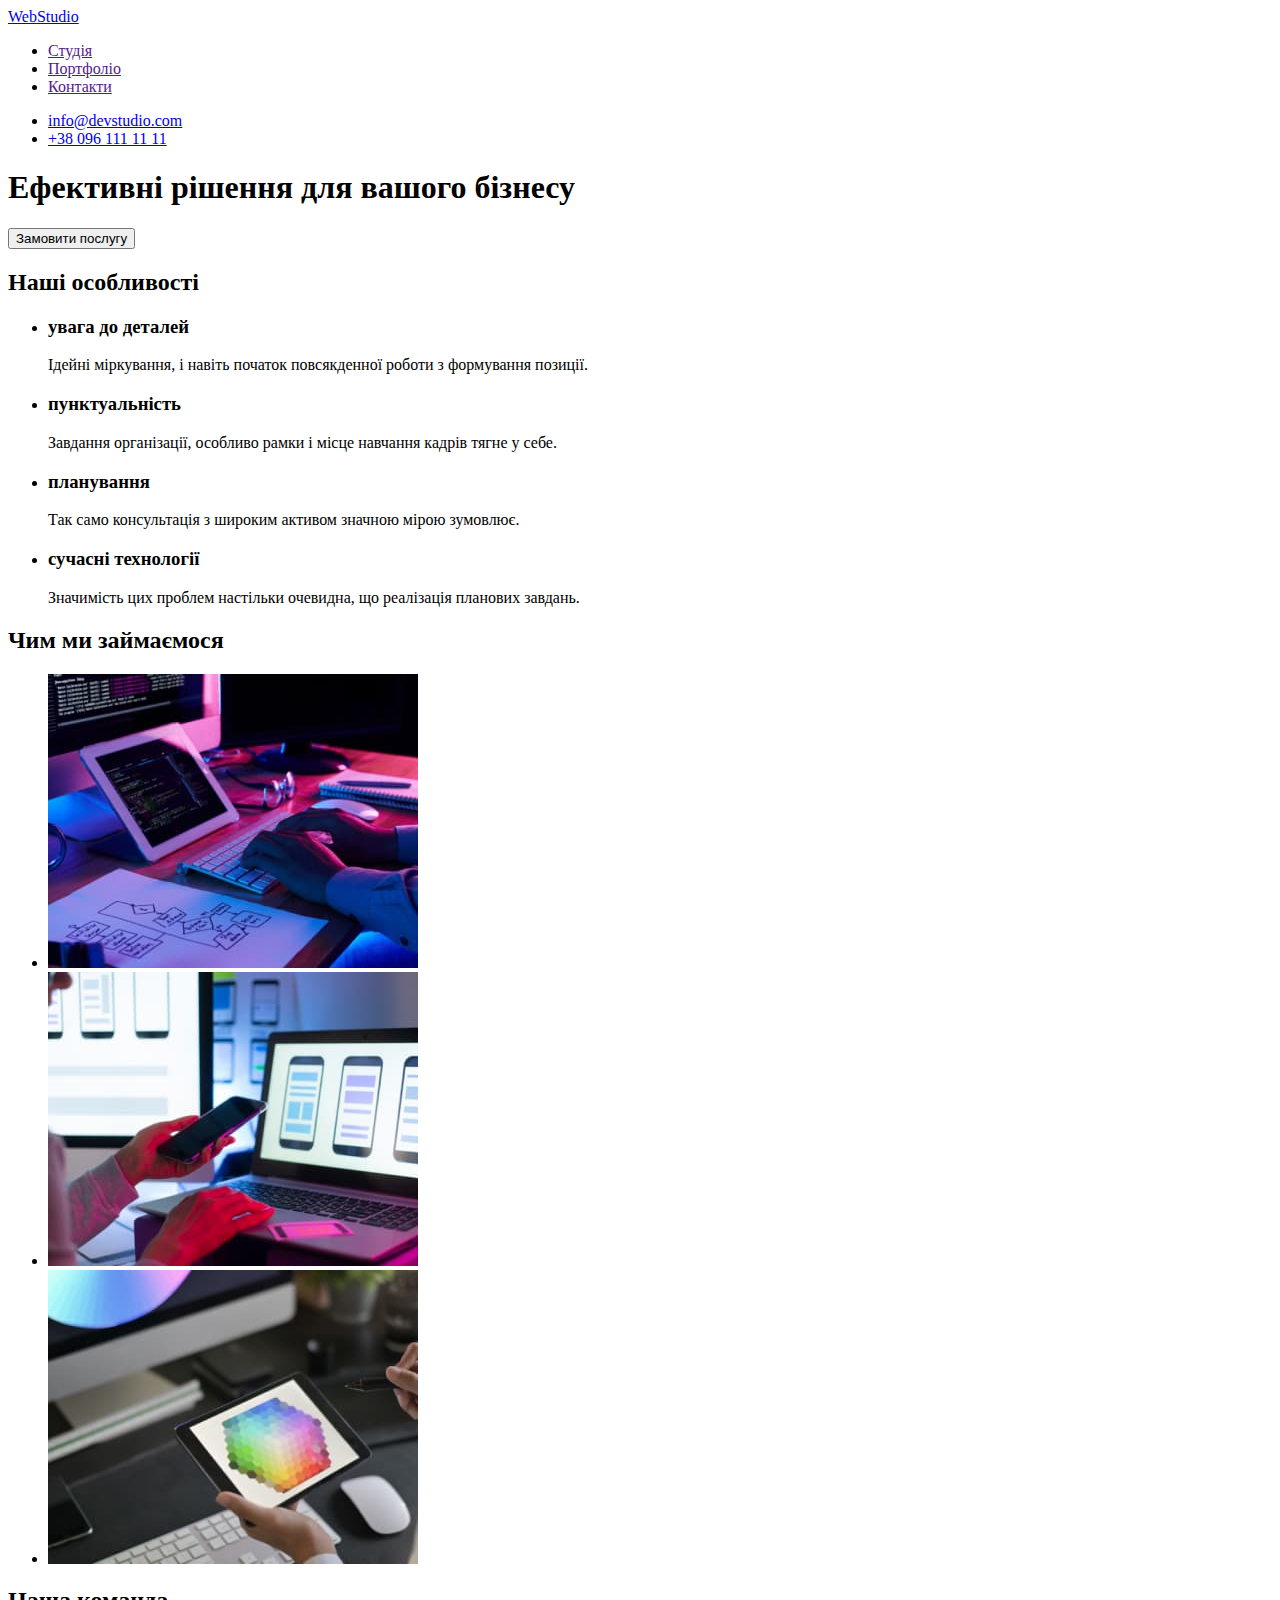
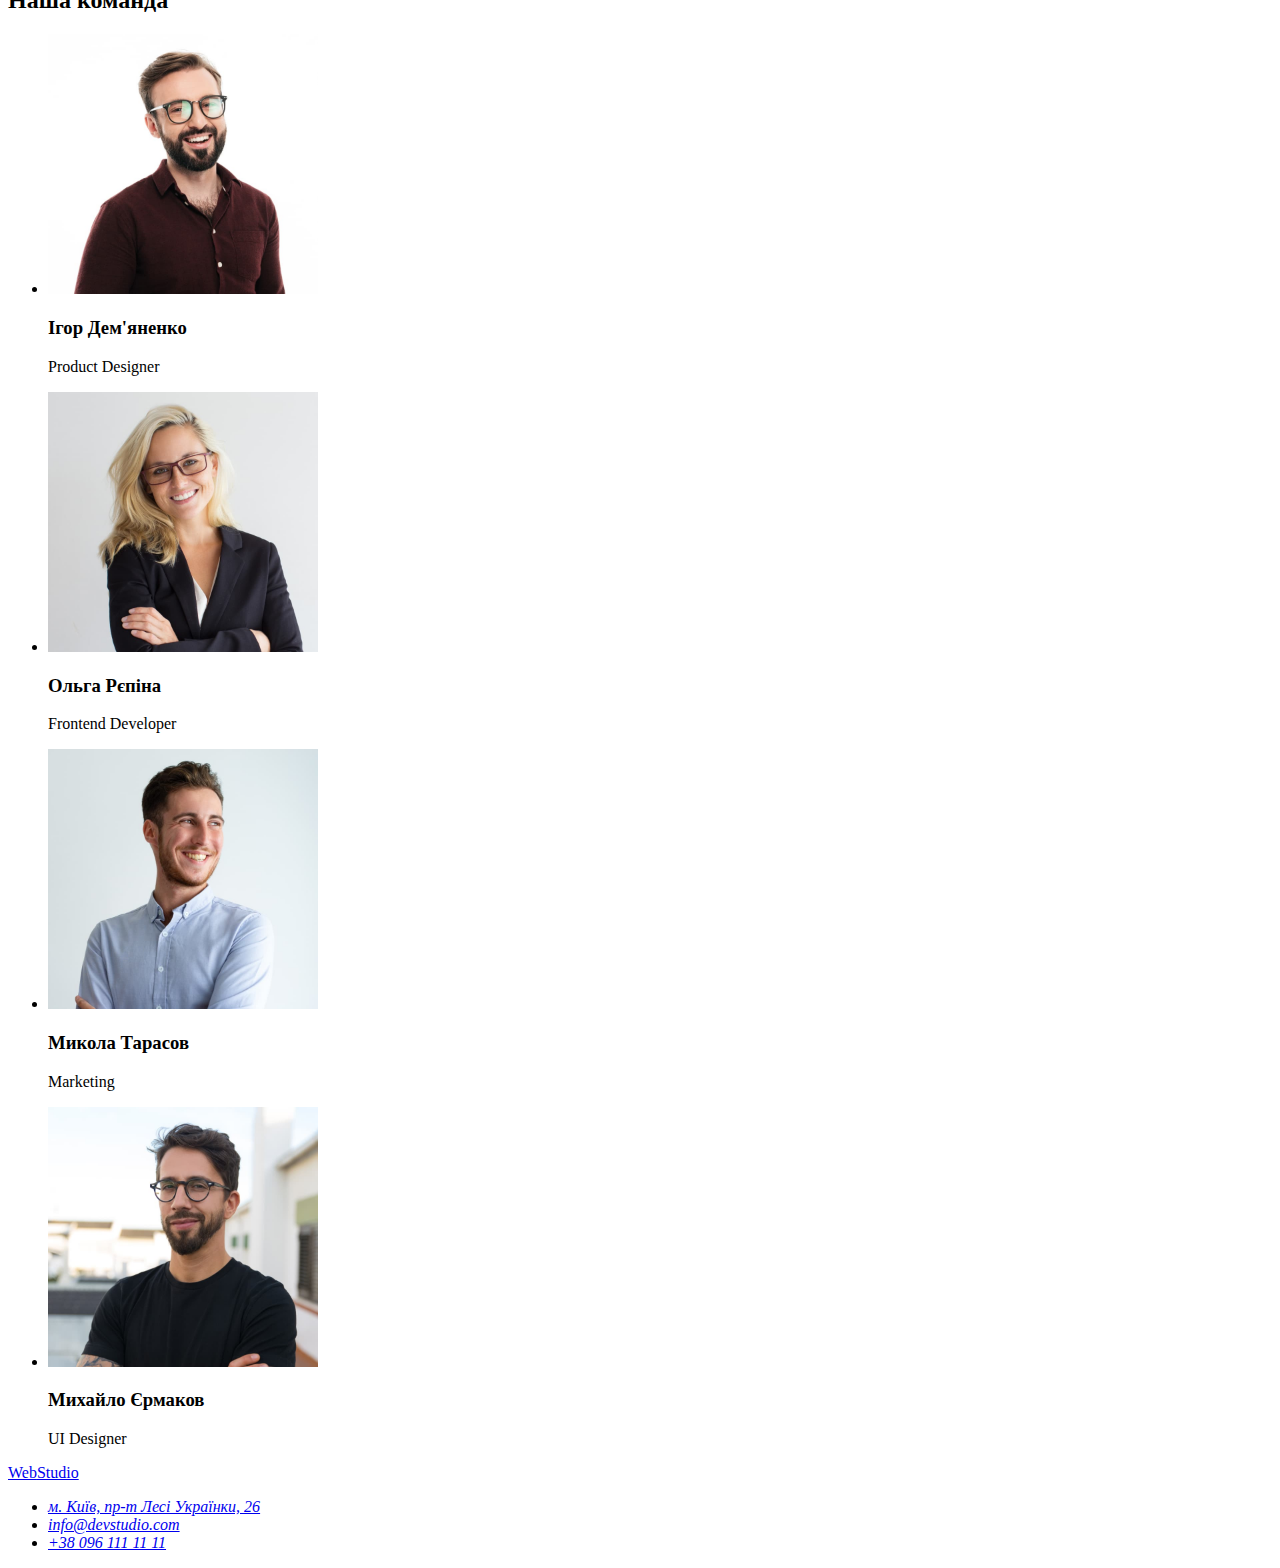
==== index.html @ c2550290 "Продовження дз-1" ====
<!DOCTYPE html>
<html lang="uk">
<head>
    <meta charset="UTF-8">
    <meta http-equiv="X-UA-Compatible" content="IE=edge">
    <meta name="viewport" content="width=<device-width>, initial-scale=1.0">
    <title>Студія</title>
</head>

<body>

<header>
    <nav>
        <a href="./index.html"><span>Web</span>Studio</a>
        <ul>
            <li><a href="">Студія</a></li>
            <li><a href="">Портфоліо</a></li>
            <li><a href="">Контакти</a></li>
        </ul>
    </nav>
        <ul>
            <li><a href="mailto:info@devstudio.com">info@devstudio.com</a></li>
            <li><a href="tel:+380961111111">+38 096 111 11 11</a></li>
        </ul>     
</header>

<main>
    <section>
        <h1>Ефективні рішення для вашого бізнесу</h1>
        <button type="button">Замовити послугу</button>
    </section>

    <section>
        <h2>Наші особливості</h2>
        <ul>
            <li>
                <h3>увага до деталей</h3>
                <p>Ідейні міркування, і навіть початок повсякденної роботи з формування позиції.</p>
            </li>
            <li>
                <h3>пунктуальність</h3>
                <p>Завдання організації, особливо рамки і місце навчання кадрів тягне у себе.</p>
            </li>
            <li>
                <h3>планування</h3>
                <p>Так само консультація з широким активом значною мірою зумовлює.</p>
            </li>
            <li>
                <h3>сучасні технології</h3>
                <p>Значимість цих проблем настільки очевидна, що реалізація планових завдань.</p>
            </li>
        </ul>
    </section>

    <section>
        <h2>Чим ми займаємося</h2>
        <ul>
            <li>
                <img src="./images/box1.jpg" alt="Екран" width="370">
            </li>
            <li>
                <img src="./images/box2.jpg" alt="Телефон" width="370">
            </li>
            <li>
                <img src="./images/box3.jpg" alt="Планшет" width="370">
            </li>
        </ul>
    </section>

    <section>
        <h2>Наша команда</h2>
        <ul class="list">
            <li>
                <img src="./images/img1.jpg" alt="Ігор" width="270">
                <h3>Ігор Дем'яненко</h3>
                <p lang="en">Product Designer</p>
            </li>
            <li>
                <img src="./images/img2.jpg" alt="Ольга" width="270">
                <h3>Ольга Рєпіна</h3>
                <p lang="en">Frontend Developer</p>
            </li>
            <li>
                <img src="./images/img3.jpg" alt="Микола" width="270">
                <h3>Микола Тарасов</h3>
                <p lang="en">Marketing</p>
            </li>
            <li>
                <img src="./images/img4.jpg" alt="Михайло" width="270">
                <h3>Михайло Єрмаков</h3>
                <p lang="en">UI Designer</p>
            </li>
        </ul>
    </section>
</main>

<footer>
    <a href="./index.html"><span>Web</span>Studio</a>
    <address>
        <ul>
            <li>
                <a href="https://goo.gl/maps/U5hBPjRLJakizHJY9" target="_blank" rel="noopener noreferrer">
                м. Київ, пр-т Лесі Українки, 26</a>                        
            </li>
            <li><a href="mailto:info@devstudio.com">info@devstudio.com</a></li>
            <li><a href="tel:+380961111111">+38 096 111 11 11</a></li>            
        </ul>
    </address>
</footer>

</body>
</html>
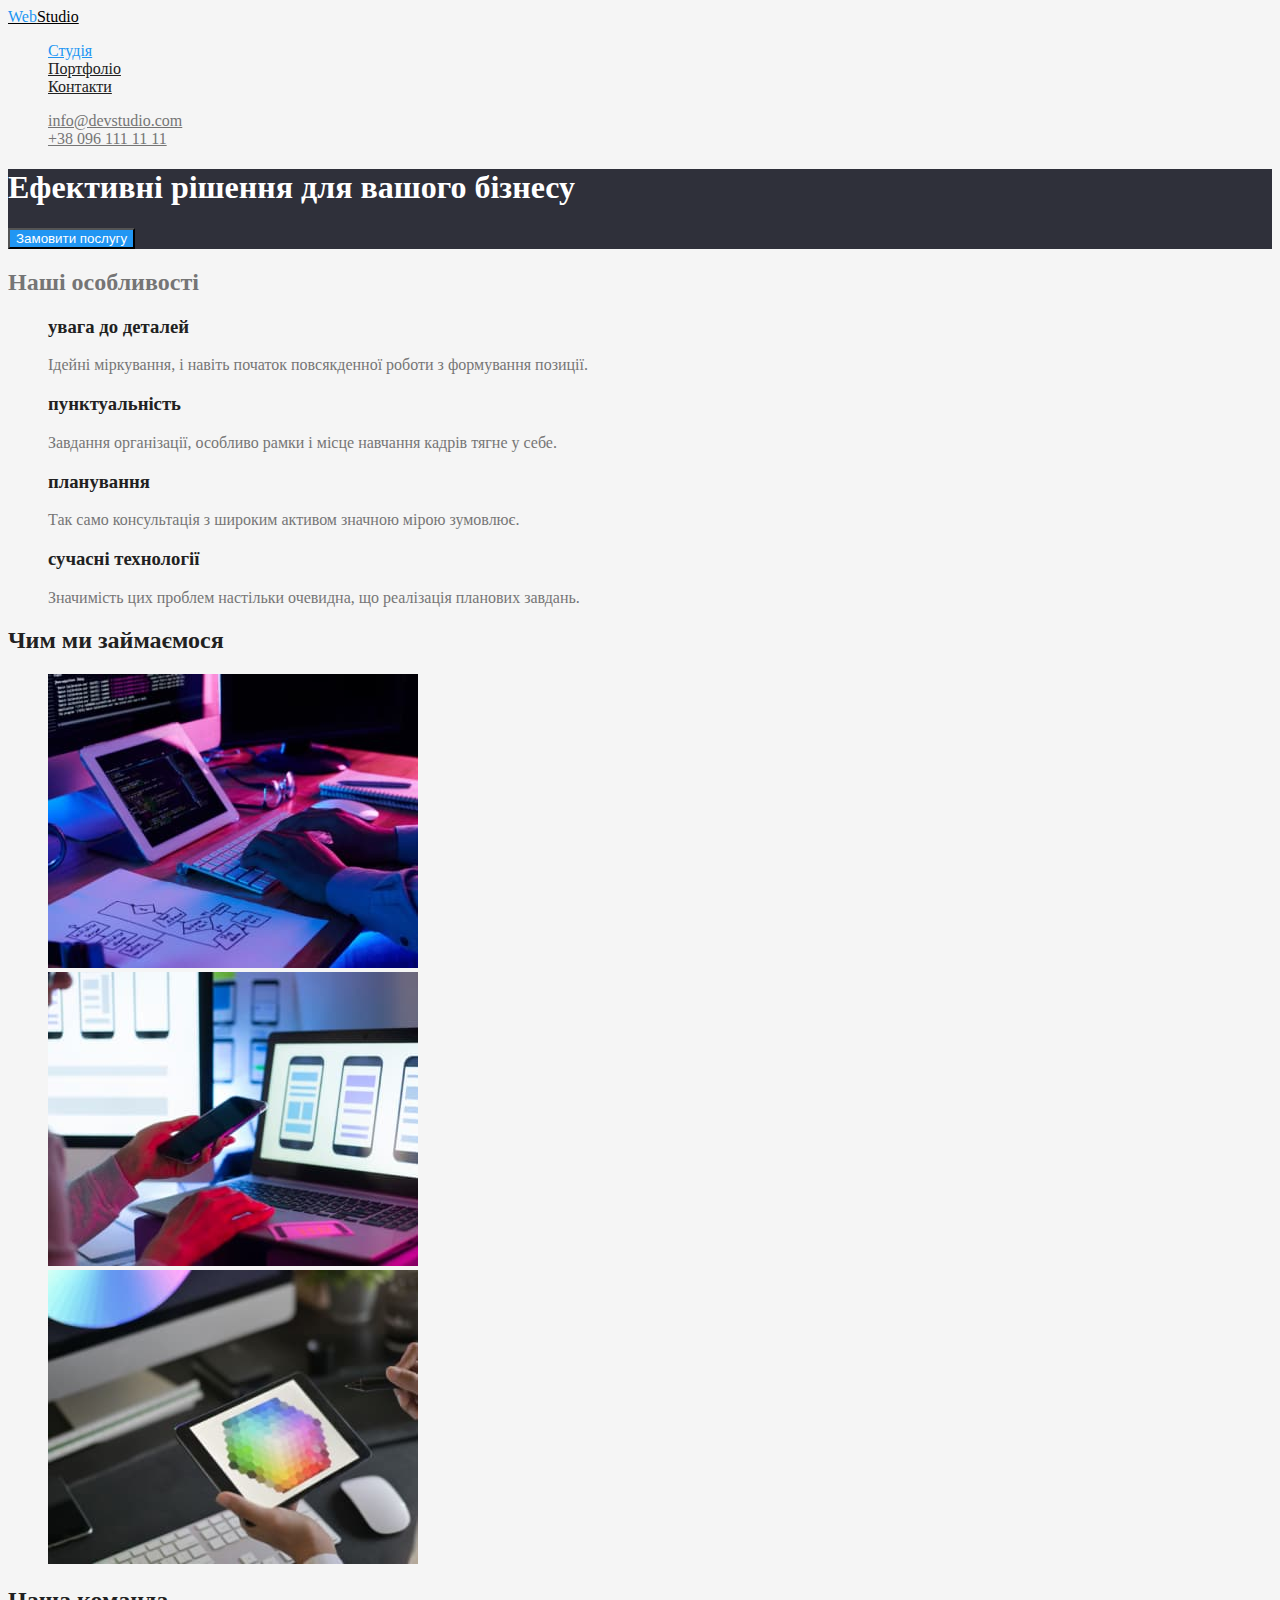
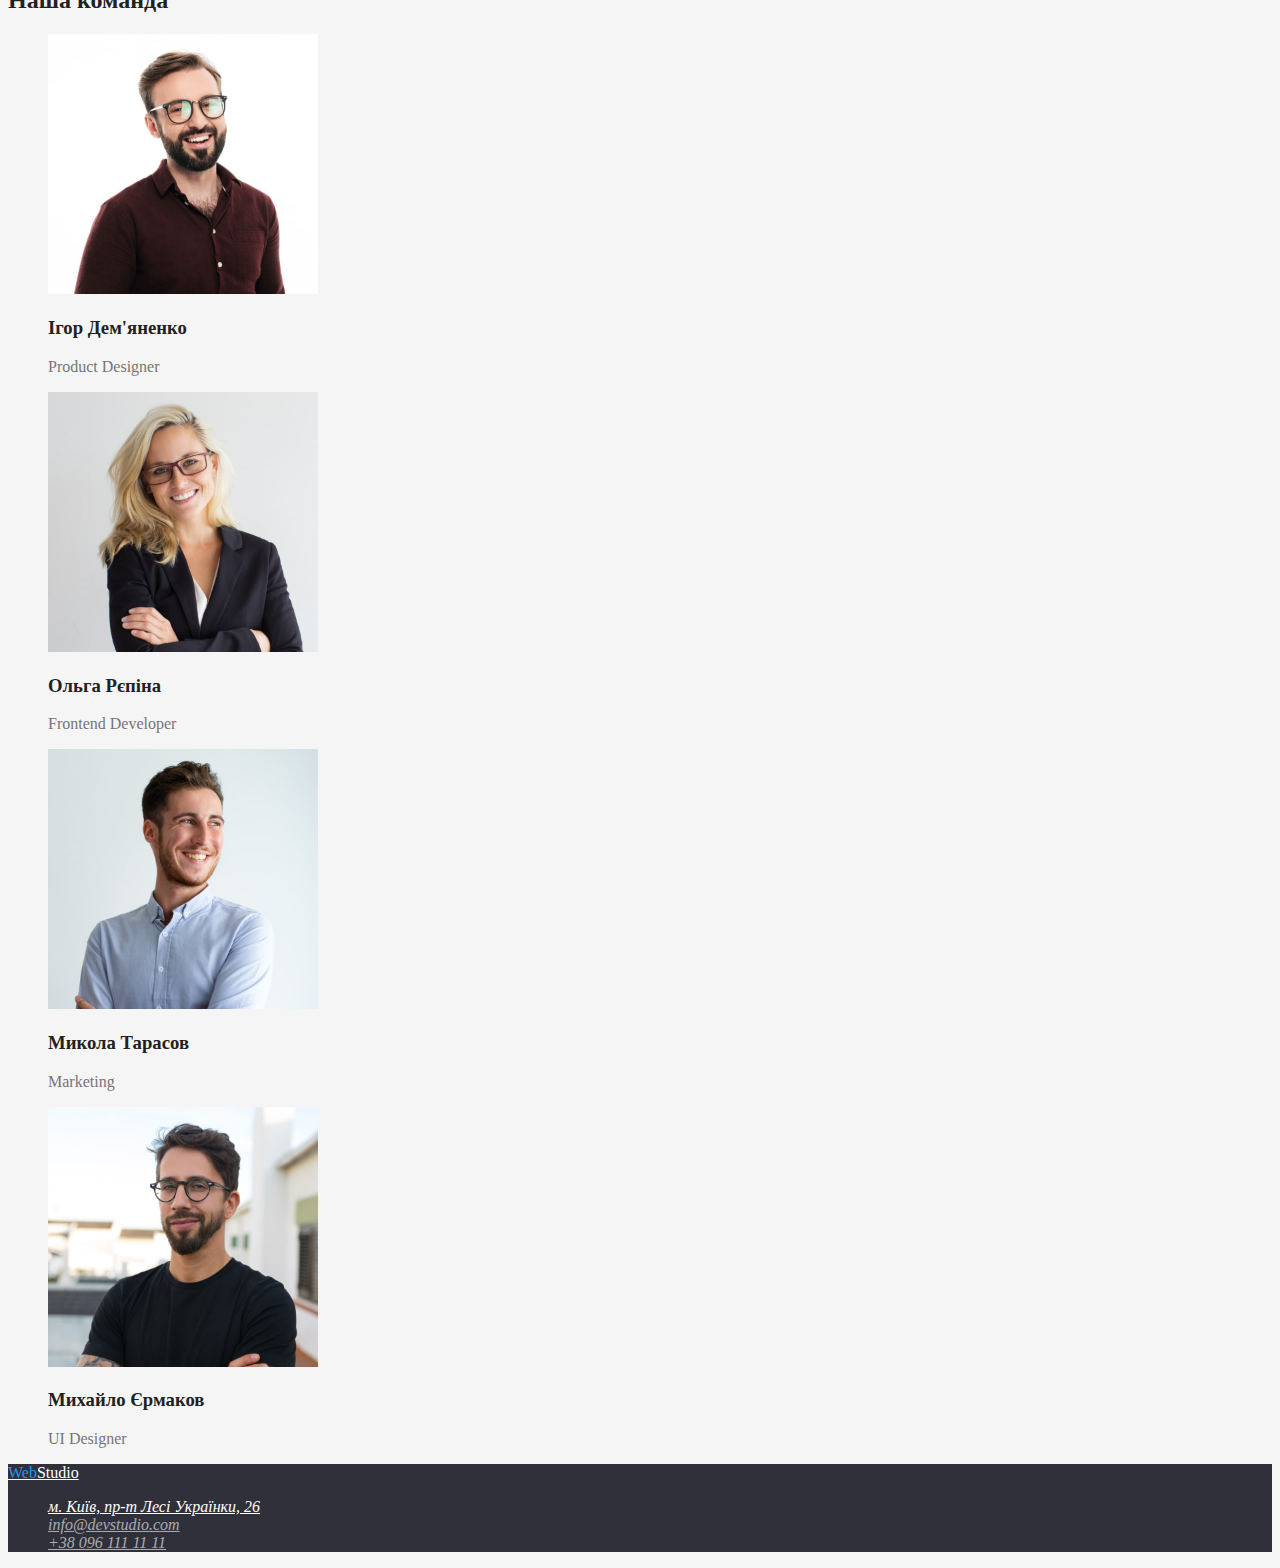
==== commit 6ccf7386: "Оформление по цвету" ====
--- a/index.html
+++ b/index.html
@@ -5,55 +5,56 @@
     <meta http-equiv="X-UA-Compatible" content="IE=edge">
     <meta name="viewport" content="width=<device-width>, initial-scale=1.0">
     <title>Студія</title>
+    <link rel="stylesheet" href="./css/styles.css">
 </head>
 
 <body>
 
 <header>
     <nav>
-        <a href="./index.html"><span>Web</span>Studio</a>
+        <a href="./index.html" class="logo-header"><span class="logo-accent">Web</span>Studio</a>
         <ul>
-            <li><a href="">Студія</a></li>
-            <li><a href="">Портфоліо</a></li>
-            <li><a href="">Контакти</a></li>
+            <li><a href="./index.html" class="site-nav current">Студія</a></li>
+            <li><a href="./portfolio.html" class="site-nav">Портфоліо</a></li>
+            <li><a href="" class="site-nav">Контакти</a></li>
         </ul>
     </nav>
         <ul>
-            <li><a href="mailto:info@devstudio.com">info@devstudio.com</a></li>
-            <li><a href="tel:+380961111111">+38 096 111 11 11</a></li>
+            <li><a href="mailto:info@devstudio.com" class="contact-nav">info@devstudio.com</a></li>
+            <li><a href="tel:+380961111111" class="contact-nav">+38 096 111 11 11</a></li>
         </ul>     
 </header>
 
 <main>
-    <section>
-        <h1>Ефективні рішення для вашого бізнесу</h1>
-        <button type="button">Замовити послугу</button>
+    <section class="hero">
+        <h1 class="hero-title">Ефективні рішення для вашого бізнесу</h1>
+        <button type="button" class="button">Замовити послугу</button>
     </section>
 
     <section>
         <h2>Наші особливості</h2>
         <ul>
             <li>
-                <h3>увага до деталей</h3>
+                <h3 class="title">увага до деталей</h3>
                 <p>Ідейні міркування, і навіть початок повсякденної роботи з формування позиції.</p>
             </li>
             <li>
-                <h3>пунктуальність</h3>
+                <h3 class="title">пунктуальність</h3>
                 <p>Завдання організації, особливо рамки і місце навчання кадрів тягне у себе.</p>
             </li>
             <li>
-                <h3>планування</h3>
+                <h3 class="title">планування</h3>
                 <p>Так само консультація з широким активом значною мірою зумовлює.</p>
             </li>
             <li>
-                <h3>сучасні технології</h3>
+                <h3 class="title">сучасні технології</h3>
                 <p>Значимість цих проблем настільки очевидна, що реалізація планових завдань.</p>
             </li>
         </ul>
     </section>
 
     <section>
-        <h2>Чим ми займаємося</h2>
+        <h2 class="title">Чим ми займаємося</h2>
         <ul>
             <li>
                 <img src="./images/box1.jpg" alt="Екран" width="370">
@@ -68,26 +69,26 @@
     </section>
 
     <section>
-        <h2>Наша команда</h2>
-        <ul class="list">
+        <h2 class="title">Наша команда</h2>
+        <ul>
             <li>
                 <img src="./images/img1.jpg" alt="Ігор" width="270">
-                <h3>Ігор Дем'яненко</h3>
+                <h3 class="title">Ігор Дем'яненко</h3>
                 <p lang="en">Product Designer</p>
             </li>
             <li>
                 <img src="./images/img2.jpg" alt="Ольга" width="270">
-                <h3>Ольга Рєпіна</h3>
+                <h3 class="title">Ольга Рєпіна</h3>
                 <p lang="en">Frontend Developer</p>
             </li>
             <li>
                 <img src="./images/img3.jpg" alt="Микола" width="270">
-                <h3>Микола Тарасов</h3>
+                <h3 class="title">Микола Тарасов</h3>
                 <p lang="en">Marketing</p>
             </li>
             <li>
                 <img src="./images/img4.jpg" alt="Михайло" width="270">
-                <h3>Михайло Єрмаков</h3>
+                <h3 class="title">Михайло Єрмаков</h3>
                 <p lang="en">UI Designer</p>
             </li>
         </ul>
@@ -95,15 +96,15 @@
 </main>
 
 <footer>
-    <a href="./index.html"><span>Web</span>Studio</a>
+    <a href="./index.html" class="logo-footer"><span class="logo-accent">Web</span>Studio</a>
     <address>
         <ul>
             <li>
-                <a href="https://goo.gl/maps/U5hBPjRLJakizHJY9" target="_blank" rel="noopener noreferrer">
+                <a href="https://goo.gl/maps/U5hBPjRLJakizHJY9" class="adr" target="_blank" rel="noopener noreferrer">
                 м. Київ, пр-т Лесі Українки, 26</a>                        
             </li>
-            <li><a href="mailto:info@devstudio.com">info@devstudio.com</a></li>
-            <li><a href="tel:+380961111111">+38 096 111 11 11</a></li>            
+            <li><a href="mailto:info@devstudio.com" class="site-nav-foot">info@devstudio.com</a></li>
+            <li><a href="tel:+380961111111" class="site-nav-foot">+38 096 111 11 11</a></li>            
         </ul>
     </address>
 </footer>
--- a/css/styles.css
+++ b/css/styles.css
@@ -0,0 +1,86 @@
+:root {
+    --primary-text-color:#757575;
+    --title-text-color:#212121;
+    --accent-color:#2196F3;
+    --primary-white-color:#FFFFFF;
+}
+
+body{
+    background-color: #F5F5F5;
+    color:var(--primary-text-color);
+}
+
+.site-nav {
+    color:var(--title-text-color);
+}
+
+.contact-nav {
+    color:var(--primary-text-color);
+}
+.logo-header{
+    color:#000000;
+}
+
+.logo-footer{
+    color:var(--primary-white-color);
+}
+.logo-accent{
+    color:var(--accent-color);
+}
+
+.site-nav:hover,
+.site-nav:focus {
+color:var(--accent-color);
+}
+
+.site-nav.current {
+color:var(--accent-color);
+}
+
+.contact-nav:hover,
+.contact-nav:focus {
+color:var(--accent-color);
+}
+
+.site-nav-foot:hover,
+.site-nav-foot:focus {
+color:var(--accent-color);
+}
+
+.adr:hover,
+.adr:focus {
+color:var(--accent-color);
+}
+
+ul{
+    list-style: none;
+}
+
+.hero {
+    background-color: #2F303A;
+}
+
+.hero-title {
+    color:var(--primary-white-color);
+}
+
+.button {
+    background-color:var(--accent-color);
+    color:var(--primary-white-color);
+}
+
+.title {
+    color:var(--title-text-color);
+}
+
+.site-nav-foot {
+    color:rgba(255, 255, 255, 0.6);
+}
+
+.adr {
+    color:var(--primary-white-color);
+}
+
+footer {
+    background-color: #2F303A;
+}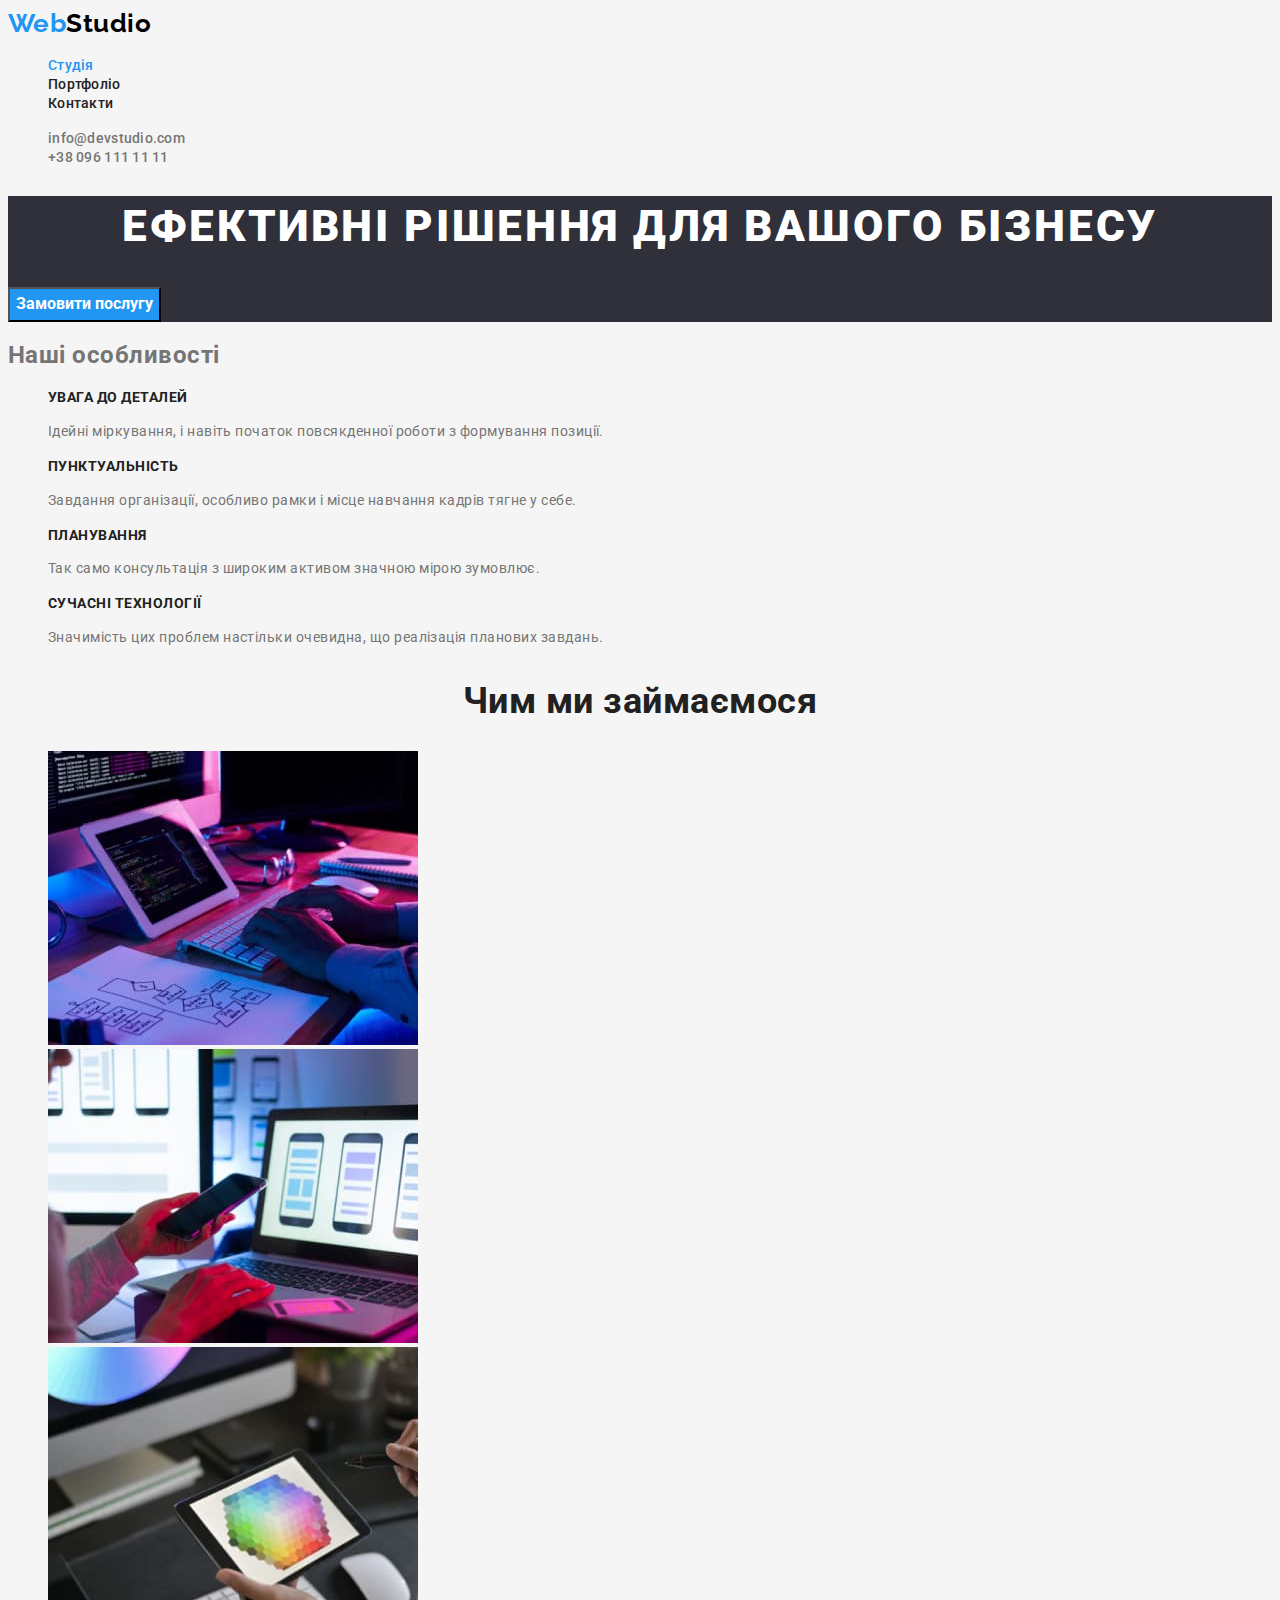
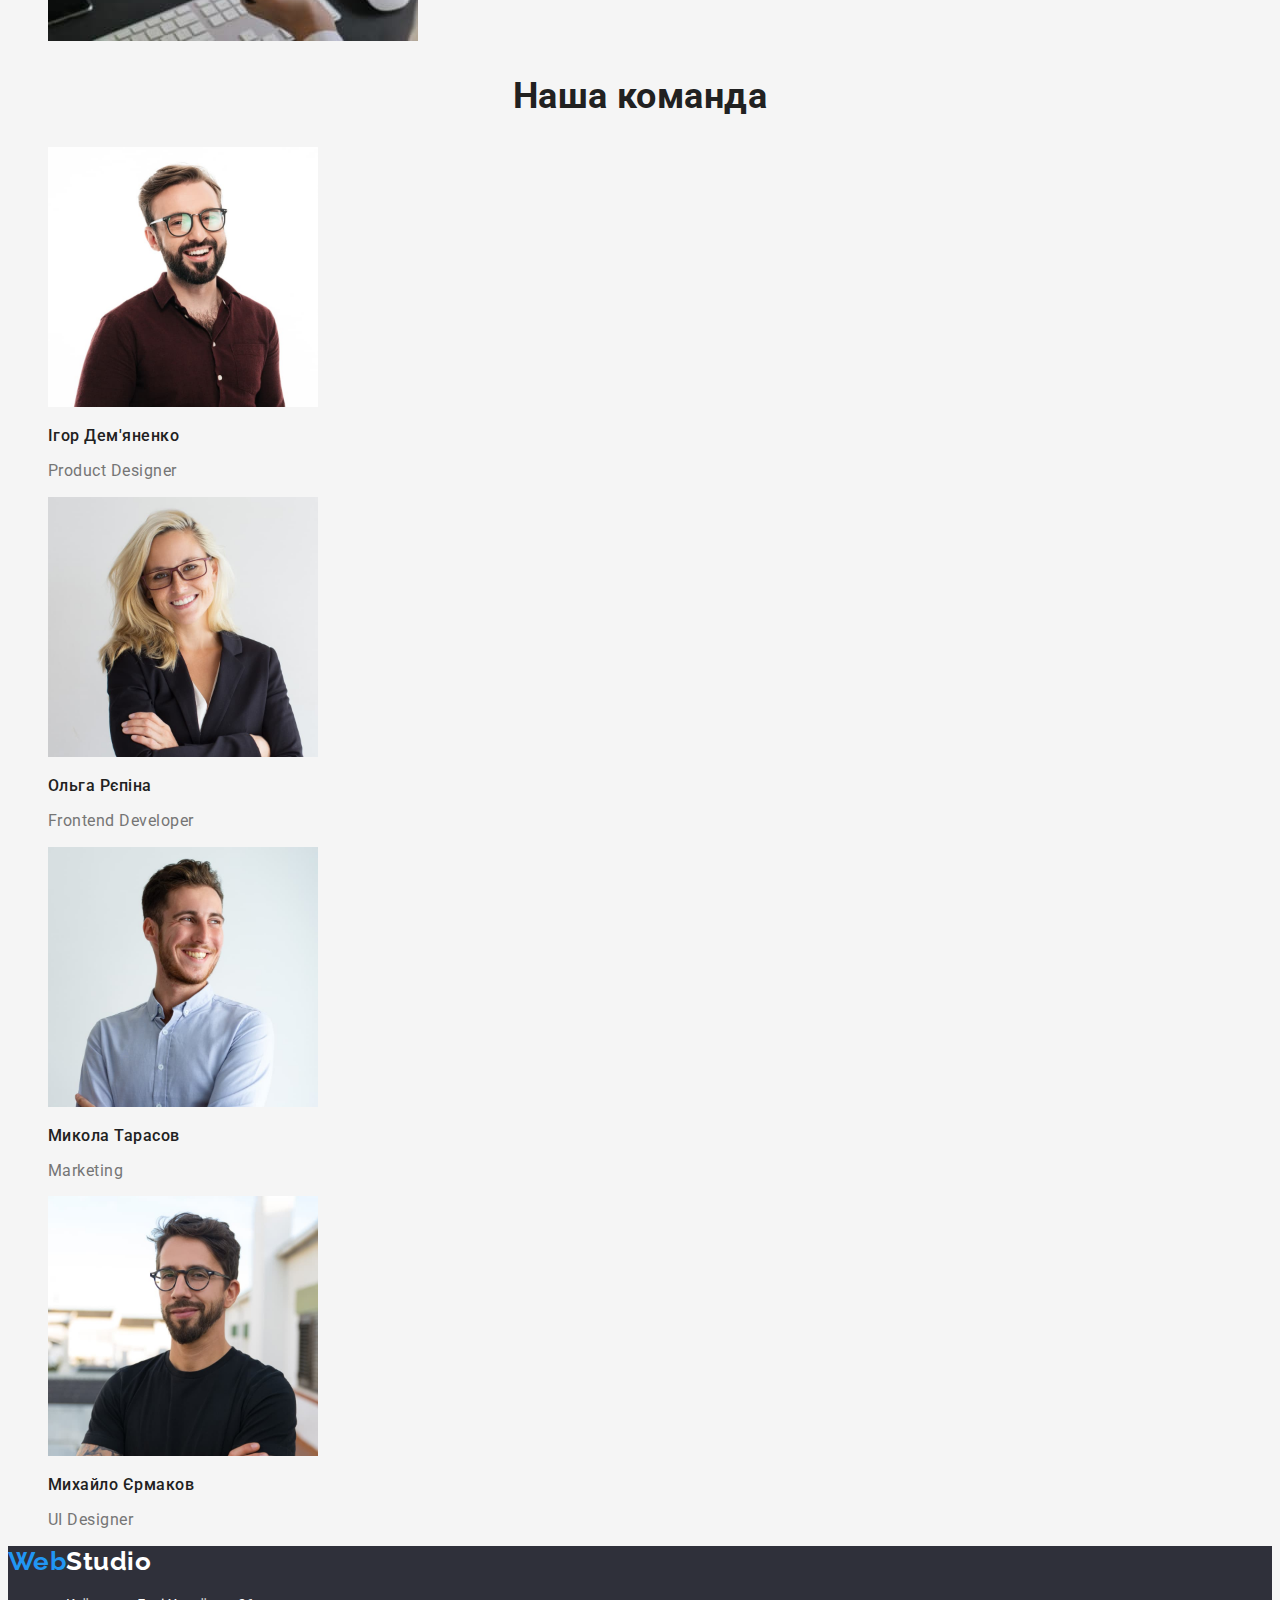
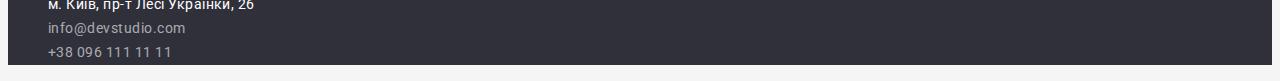
==== commit b2d40f29: "Оформление 2 страницы + текст" ====
--- a/index.html
+++ b/index.html
@@ -5,6 +5,9 @@
     <meta http-equiv="X-UA-Compatible" content="IE=edge">
     <meta name="viewport" content="width=<device-width>, initial-scale=1.0">
     <title>Студія</title>
+    <link rel="preconnect" href="https://fonts.googleapis.com">
+    <link href="https://fonts.googleapis.com/css2?family=Raleway:wght@700&family=Roboto:wght@400;500;700;900&display=swap" rel="stylesheet">
+    <link rel="preconnect" href="https://fonts.gstatic.com" crossorigin>
     <link rel="stylesheet" href="./css/styles.css">
 </head>
 
@@ -36,25 +39,25 @@
         <ul>
             <li>
                 <h3 class="title">увага до деталей</h3>
-                <p>Ідейні міркування, і навіть початок повсякденної роботи з формування позиції.</p>
+                <p class="features">Ідейні міркування, і навіть початок повсякденної роботи з формування позиції.</p>
             </li>
             <li>
                 <h3 class="title">пунктуальність</h3>
-                <p>Завдання організації, особливо рамки і місце навчання кадрів тягне у себе.</p>
+                <p class="features">Завдання організації, особливо рамки і місце навчання кадрів тягне у себе.</p>
             </li>
             <li>
                 <h3 class="title">планування</h3>
-                <p>Так само консультація з широким активом значною мірою зумовлює.</p>
+                <p class="features">Так само консультація з широким активом значною мірою зумовлює.</p>
             </li>
             <li>
                 <h3 class="title">сучасні технології</h3>
-                <p>Значимість цих проблем настільки очевидна, що реалізація планових завдань.</p>
+                <p class="features">Значимість цих проблем настільки очевидна, що реалізація планових завдань.</p>
             </li>
         </ul>
     </section>
 
     <section>
-        <h2 class="title">Чим ми займаємося</h2>
+        <h2 class="title-action">Чим ми займаємося</h2>
         <ul>
             <li>
                 <img src="./images/box1.jpg" alt="Екран" width="370">
@@ -69,27 +72,27 @@
     </section>
 
     <section>
-        <h2 class="title">Наша команда</h2>
+        <h2 class="title-action">Наша команда</h2>
         <ul>
             <li>
                 <img src="./images/img1.jpg" alt="Ігор" width="270">
-                <h3 class="title">Ігор Дем'яненко</h3>
-                <p lang="en">Product Designer</p>
+                <h3 class="name">Ігор Дем'яненко</h3>
+                <p lang="en" class="profession">Product Designer</p>
             </li>
             <li>
                 <img src="./images/img2.jpg" alt="Ольга" width="270">
-                <h3 class="title">Ольга Рєпіна</h3>
-                <p lang="en">Frontend Developer</p>
+                <h3 class="name">Ольга Рєпіна</h3>
+                <p lang="en" class="profession">Frontend Developer</p>
             </li>
             <li>
                 <img src="./images/img3.jpg" alt="Микола" width="270">
-                <h3 class="title">Микола Тарасов</h3>
-                <p lang="en">Marketing</p>
+                <h3 class="name">Микола Тарасов</h3>
+                <p lang="en" class="profession">Marketing</p>
             </li>
             <li>
                 <img src="./images/img4.jpg" alt="Михайло" width="270">
-                <h3 class="title">Михайло Єрмаков</h3>
-                <p lang="en">UI Designer</p>
+                <h3 class="name">Михайло Єрмаков</h3>
+                <p lang="en" class="profession">UI Designer</p>
             </li>
         </ul>
     </section>
--- a/css/styles.css
+++ b/css/styles.css
@@ -8,21 +8,45 @@
 body{
     background-color: #F5F5F5;
     color:var(--primary-text-color);
+    font-family: roboto, sans-serif;
+    letter-spacing: 0.03em;
+      
 }
 
 .site-nav {
     color:var(--title-text-color);
+    letter-spacing: 0.02em;
+    font-weight: 500;
+    font-size: 14px;
+    line-height: 1.2;
+    text-decoration: none;
+    
 }
 
 .contact-nav {
     color:var(--primary-text-color);
+    letter-spacing: 0.02em;
+    font-weight: 500;
+    font-size: 14px;
+    line-height: 1.2;
+    text-decoration: none;
 }
 .logo-header{
     color:#000000;
+    font-family:raleway, sans-serif;
+    font-weight: 700;
+    font-size: 26px;
+    line-height: 1.2;
+    text-decoration: none;
 }
 
 .logo-footer{
     color:var(--primary-white-color);
+    font-family:raleway, sans-serif;
+    font-weight: 700;
+    font-size: 26px;
+    line-height: 1.2;
+    text-decoration: none;
 }
 .logo-accent{
     color:var(--accent-color);
@@ -62,25 +86,105 @@
 
 .hero-title {
     color:var(--primary-white-color);
+    font-weight: 900;
+    font-size: 44px;
+    line-height: 1.4;
+    letter-spacing: 0.06em;
+    text-align: center;
+    text-transform: uppercase;
 }
 
 .button {
     background-color:var(--accent-color);
     color:var(--primary-white-color);
-}
+    font-family: inherit;
+    font-weight: 700;
+    font-size: 16px;
+    line-height: 1.8;
+  }
+   
 
 .title {
     color:var(--title-text-color);
+    font-weight: 700;
+    font-size: 14px;
+    line-height: 1.2;
+    text-transform: uppercase;
 }
 
+.features {
+    font-size: 14px;
+    line-height: 1.7;
+}
+
+.title-action {
+    color:var(--title-text-color);
+    font-weight: 700;
+    font-size: 36px;
+    line-height: 42px;
+    text-align: center;
+
+}
+
+.name {
+    color:var(--title-text-color);
+    font-weight: 500;
+    font-size: 16px;
+    line-height: 1.18;
+}
+
+.profession {
+        font-size: 16px;
+    line-height: 1.18;
+}
 .site-nav-foot {
     color:rgba(255, 255, 255, 0.6);
+    font-size: 14px;
+    line-height: 1.7;
+    text-decoration: none;
+    font-style: normal;
 }
 
 .adr {
     color:var(--primary-white-color);
+    font-size: 14px;
+    line-height: 1.7;
+    text-decoration: none;
+    font-style: normal;
 }
 
 footer {
     background-color: #2F303A;
+}
+
+
+
+/* Для портфолио */
+
+.title-port {
+    color:var(--title-text-color);
+    font-size: 18px;
+    line-height: 2;
+    letter-spacing: 0.06em;
+    
+}
+
+.direction {
+    font-size: 16px;
+    line-height: 1.8;
+}
+
+.button-direction {
+    background-color:#F5F4FA;
+    color:var(--title-text-color);
+    font-family: inherit;
+    font-weight: 500;
+    font-size: 16px;
+    line-height: 1.6;
+  }
+
+.button-direction:hover,
+.button-direction:focus {
+color:var(--primary-white-color);
+background-color: var(--accent-color);
 }